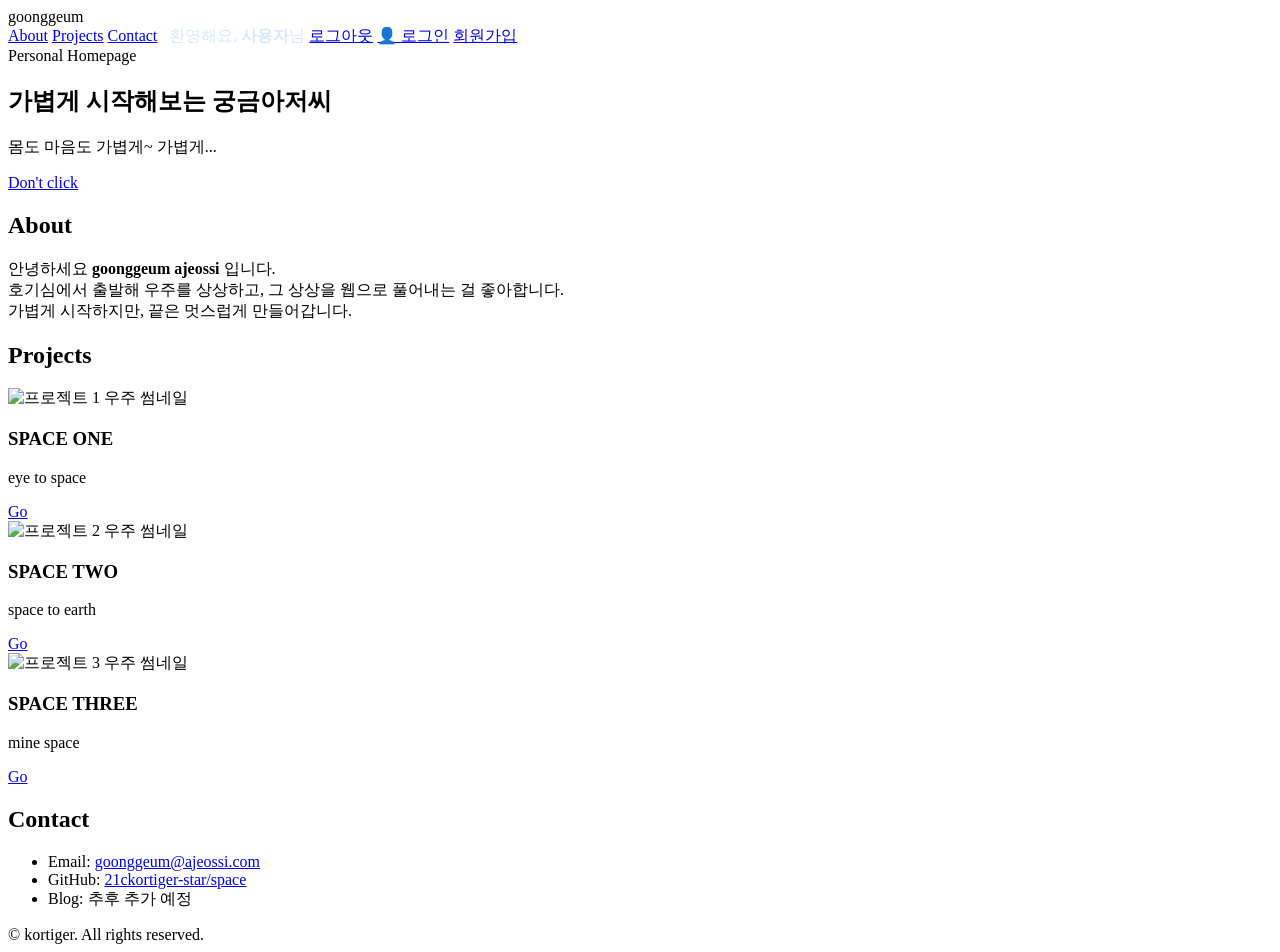
==== src/main/resources/templates/index.html @ b5944008 "Implement DB-backed auth with BCrypt and session-aware home page" ====
<!doctype html>
<html lang="ko" xmlns:th="http://www.thymeleaf.org">

<head>
  <meta charset="UTF-8" />
  <meta name="viewport" content="width=device-width, initial-scale=1.0" />
  <title>goonggeum | Home</title>
  <link rel="stylesheet" href="/css/style.css" />
</head>

<body>
  <header class="site-header">
    <div class="container nav">
      <div class="logo">goonggeum</div>
      <nav>
        <a href="#about">About</a>
        <a href="#projects">Projects</a>
        <a href="#contact">Contact</a>

        <span th:if="${isLoggedIn}" style="color:#d6e7ff; margin-left:8px;">환영해요, <b th:text="${loginName}">사용자</b>님</span>
        <a class="auth-btn login" th:if="${isLoggedIn}" href="/logout">로그아웃</a>

        <a class="auth-btn login" th:unless="${isLoggedIn}" href="/login">👤 로그인</a>
        <a class="auth-btn signup" th:unless="${isLoggedIn}" href="/signup">회원가입</a>
      </nav>
    </div>
  </header>

  <main>
    <section class="hero container">
      <span class="badge">Personal Homepage</span>
      <h1>가볍게 시작해보는 궁금아저씨</h1>
      <p class="sub"> 몸도 마음도 가볍게~ 가볍게...</p>
      <div class="cta-wrap">
        <a class="btn primary" href="#projects">Don't click</a>
        <a class="btn" href="#contact"></a>
      </div>
    </section>

    <section id="about" class="section">
      <div class="container">
        <h2>About</h2>
        <p class="sub">
          안녕하세요 <strong>goonggeum ajeossi </strong>입니다.<br />
          호기심에서 출발해 우주를 상상하고, 그 상상을 웹으로 풀어내는 걸 좋아합니다.<br />
          가볍게 시작하지만, 끝은 멋스럽게 만들어갑니다.
        </p>
      </div>
    </section>

    <section id="projects" class="section alt">
      <div class="container">
        <h2>Projects</h2>
        <div class="grid">
          <article class="card">
            <img src="/images/space/space_1-1.jpg" alt="프로젝트 1 우주 썸네일" />
            <h3>SPACE ONE</h3>
            <p>eye to space</p>
            <a href="/projects/project1.html">Go</a>
          </article>
          <article class="card">
            <img src="/images/space/space_2-1.jpg" alt="프로젝트 2 우주 썸네일" />
            <h3>SPACE TWO</h3>
            <p>space to earth</p>
            <a href="/projects/project2.html">Go</a>
          </article>
          <article class="card">
            <img src="/images/space/space_3-1.jpg" alt="프로젝트 3 우주 썸네일" />
            <h3>SPACE THREE</h3>
            <p>mine space</p>
            <a href="/projects/project3.html">Go</a>
          </article>
        </div>
      </div>
    </section>

    <section id="contact" class="section">
      <div class="container">
        <h2>Contact</h2>
        <ul class="contact-list">
          <li>Email: <a href="mailto:goonggeum@ajyessi.com">goonggeum@ajeossi.com</a></li>
          <li>GitHub: <a href="https://github.com/21ckortiger-star/space" target="_blank"
              rel="noopener noreferrer">21ckortiger-star/space</a></li>
          <li>Blog: 추후 추가 예정</li>
        </ul>
      </div>
    </section>
  </main>

  <footer class="site-footer">
    <div class="container">© <span id="year"></span> kortiger. All rights reserved.</div>
  </footer>

  <script src="/js/main.js"></script>
</body>

</html>
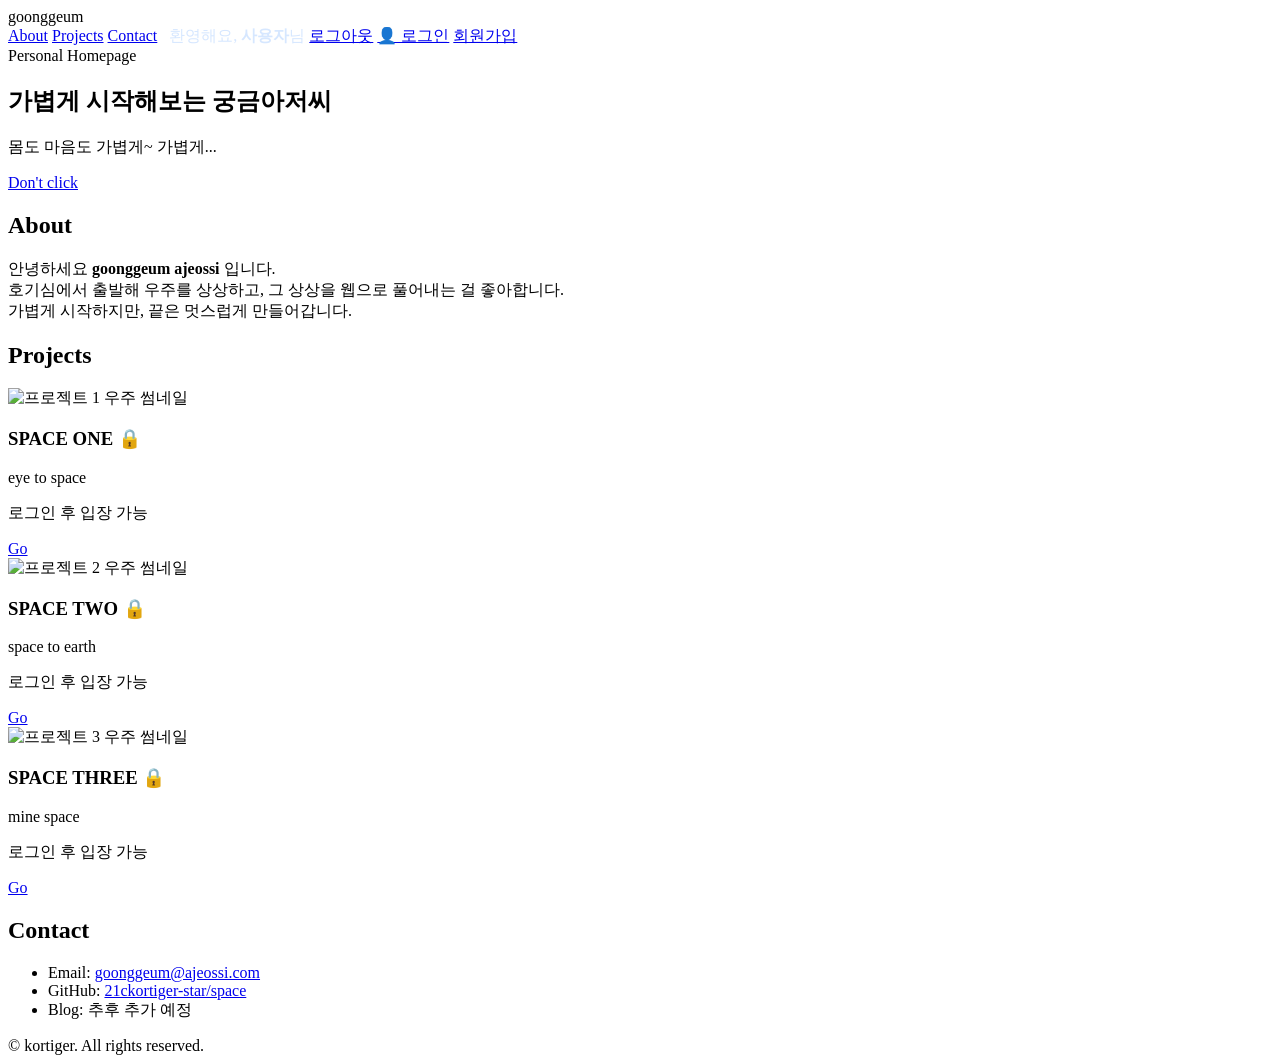
==== commit 01992944: "Show lock icon and login-required hint on project cards when logged out" ====
--- a/src/main/resources/templates/index.html
+++ b/src/main/resources/templates/index.html
@@ -52,23 +52,26 @@
       <div class="container">
         <h2>Projects</h2>
         <div class="grid">
-          <article class="card">
+          <article class="card" th:classappend="${!isLoggedIn} ? ' locked' : ''">
             <img src="/images/space/space_1-1.jpg" alt="프로젝트 1 우주 썸네일" />
-            <h3>SPACE ONE</h3>
+            <h3>SPACE ONE <span class="lock-badge" th:if="${!isLoggedIn}">🔒</span></h3>
             <p>eye to space</p>
-            <a href="/projects/project1.html">Go</a>
+            <p class="lock-text" th:if="${!isLoggedIn}">로그인 후 입장 가능</p>
+            <a href="/project/1">Go</a>
           </article>
-          <article class="card">
+          <article class="card" th:classappend="${!isLoggedIn} ? ' locked' : ''">
             <img src="/images/space/space_2-1.jpg" alt="프로젝트 2 우주 썸네일" />
-            <h3>SPACE TWO</h3>
+            <h3>SPACE TWO <span class="lock-badge" th:if="${!isLoggedIn}">🔒</span></h3>
             <p>space to earth</p>
-            <a href="/projects/project2.html">Go</a>
+            <p class="lock-text" th:if="${!isLoggedIn}">로그인 후 입장 가능</p>
+            <a href="/project/2">Go</a>
           </article>
-          <article class="card">
+          <article class="card" th:classappend="${!isLoggedIn} ? ' locked' : ''">
             <img src="/images/space/space_3-1.jpg" alt="프로젝트 3 우주 썸네일" />
-            <h3>SPACE THREE</h3>
+            <h3>SPACE THREE <span class="lock-badge" th:if="${!isLoggedIn}">🔒</span></h3>
             <p>mine space</p>
-            <a href="/projects/project3.html">Go</a>
+            <p class="lock-text" th:if="${!isLoggedIn}">로그인 후 입장 가능</p>
+            <a href="/project/3">Go</a>
           </article>
         </div>
       </div>
